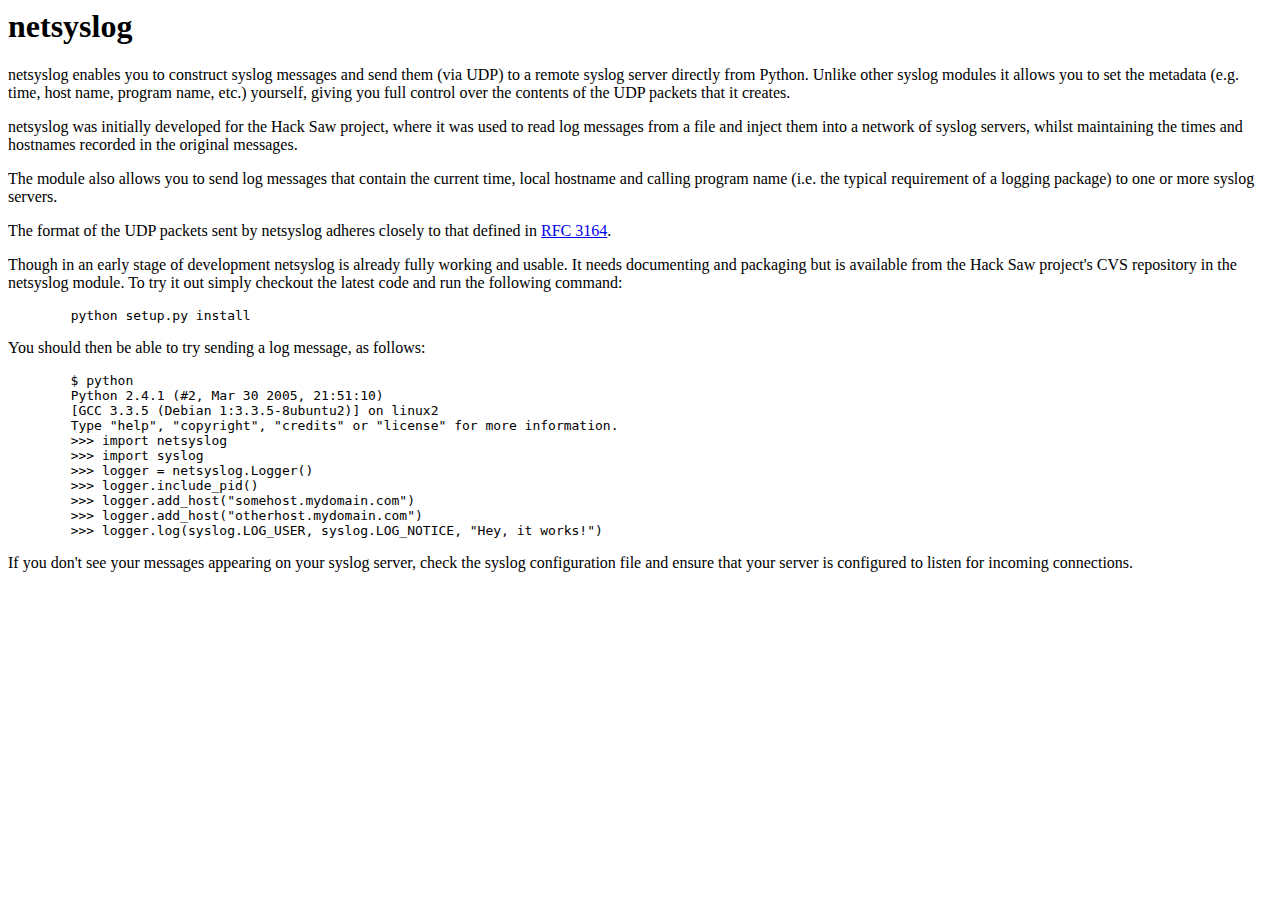
==== htdocs/netsyslog/index.html @ 768d0902 "Added the netsyslog page." ====
<!DOCTYPE HTML PUBLIC "-//W3C//DTD HTML 4.01 Transitional//EN">
<html>
  <head>
    <title>netsyslog</title>
    <link rel="stylesheet" type="text/css" href="/default.css">
    <meta name="keywords" content="syslog, python, udp, netsyslog, 
      remote syslog, syslog alert, syslog alerts, logging">
    <meta name="description" content="netsyslog enables you to construct 
      syslog messages and send them (via UDP) to a remote syslog server
      directly from Python.">
  </head>

  <body>

    <!--#include virtual="/ssi/navbar.html" -->
    <!--#include virtual="/ssi/sidebar.html" -->

    <div id="body">
      <h1>netsyslog</h1>

      <p>
	netsyslog enables you to construct syslog messages and send
	them (via UDP) to a remote syslog server directly from
	Python. Unlike other syslog modules it allows you to set the
	metadata (e.g. time, host name, program name, etc.) yourself,
	giving you full control over the contents of the UDP packets
	that it creates.
      </p>

      <p>
	netsyslog was initially developed for the Hack Saw project,
	where it was used to read log messages from a file and inject
	them into a network of syslog servers, whilst maintaining the
	times and hostnames recorded in the original messages.
      </p>

      <p>
	The module also allows you to send log messages that contain
	the current time, local hostname and calling program name
	(i.e. the typical requirement of a logging package) to one or
	more syslog servers.
      </p>

      <p>
	The format of the UDP packets sent by netsyslog adheres
	closely to that defined in
        <a href="http://www.ietf.org/rfc/rfc3164.txt">RFC&nbsp;3164</a>.
      </p>

      <p>
	Though in an early stage of development netsyslog is already
	fully working and usable. It needs documenting and
	packaging but is available from the Hack Saw project's CVS
	repository in the netsyslog module. To try it out simply
	checkout the latest code and run the following command:
      </p>

      <pre>
	python setup.py install</pre>

      <p>
	You should then be able to try sending a log message, as
	follows:
      </p>

      <pre>
        $ python
	Python 2.4.1 (#2, Mar 30 2005, 21:51:10)
	[GCC 3.3.5 (Debian 1:3.3.5-8ubuntu2)] on linux2
	Type "help", "copyright", "credits" or "license" for more information.
	>>> import netsyslog
	>>> import syslog
	>>> logger = netsyslog.Logger()
	>>> logger.include_pid()
	>>> logger.add_host("somehost.mydomain.com")
	>>> logger.add_host("otherhost.mydomain.com")
	>>> logger.log(syslog.LOG_USER, syslog.LOG_NOTICE, "Hey, it works!")</pre>

      <p>
	If you don't see your messages appearing on your syslog
	server, check the syslog configuration file and ensure that
	your server is configured to listen for incoming connections.
      </p>

      <!--#include virtual="/ssi/copyright.html" -->

    </div>
  </body>
</html>
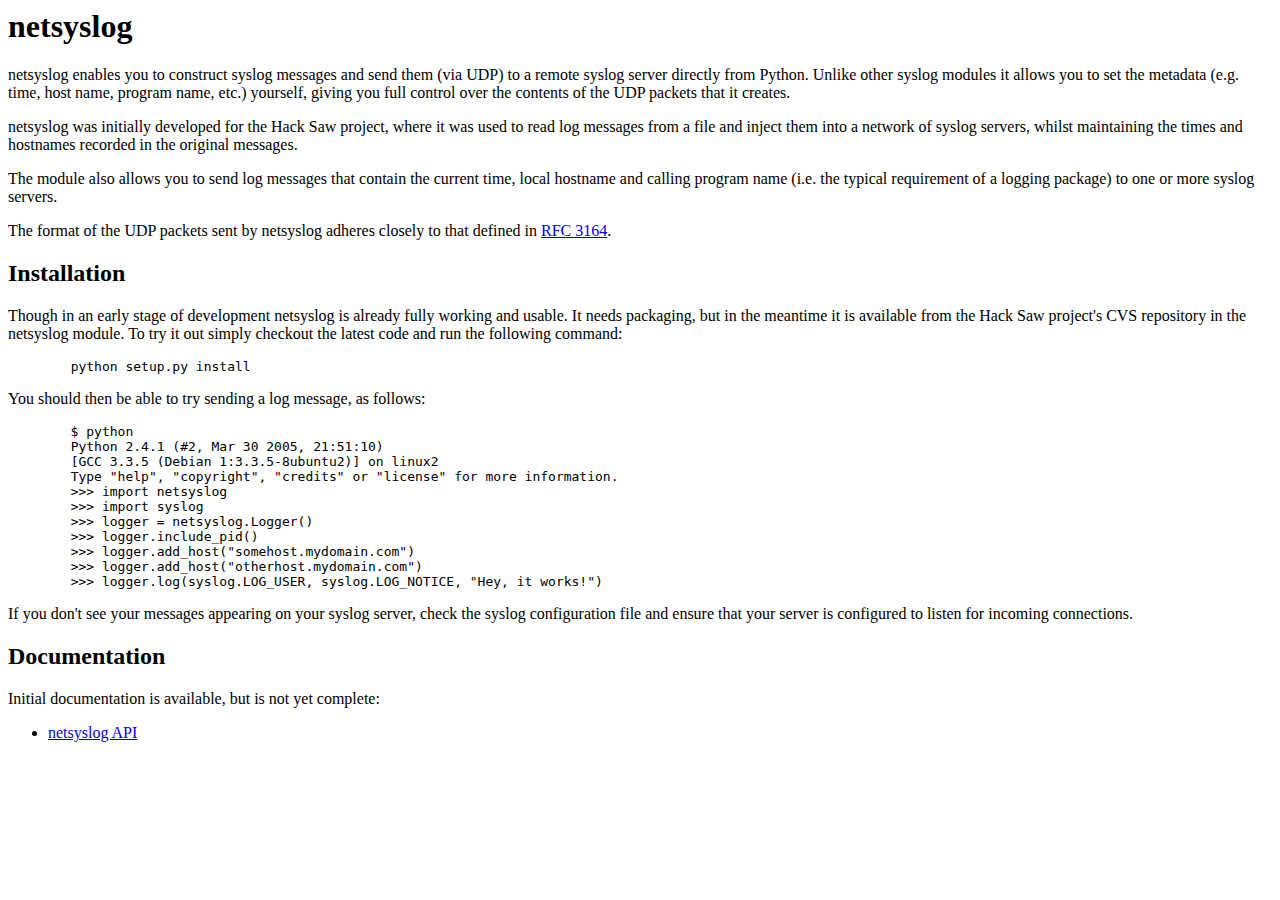
==== commit d850dca5: "Added link to API documentation." ====
--- a/htdocs/netsyslog/index.html
+++ b/htdocs/netsyslog/index.html
@@ -47,10 +47,12 @@
         <a href="http://www.ietf.org/rfc/rfc3164.txt">RFC&nbsp;3164</a>.
       </p>
 
+      <h2>Installation</h2>
+
       <p>
 	Though in an early stage of development netsyslog is already
-	fully working and usable. It needs documenting and
-	packaging but is available from the Hack Saw project's CVS
+	fully working and usable. It needs packaging, but in the
+	meantime it is available from the Hack Saw project's CVS
 	repository in the netsyslog module. To try it out simply
 	checkout the latest code and run the following command:
       </p>
@@ -82,6 +84,16 @@
 	your server is configured to listen for incoming connections.
       </p>
 
+      <h2>Documentation</h2>
+
+      <p>
+	Initial documentation is available, but is not yet complete:
+      </p>
+
+      <ul>
+	<li><a href="doc/">netsyslog API</a></li>
+      </ul>
+      
       <!--#include virtual="/ssi/copyright.html" -->
 
     </div>
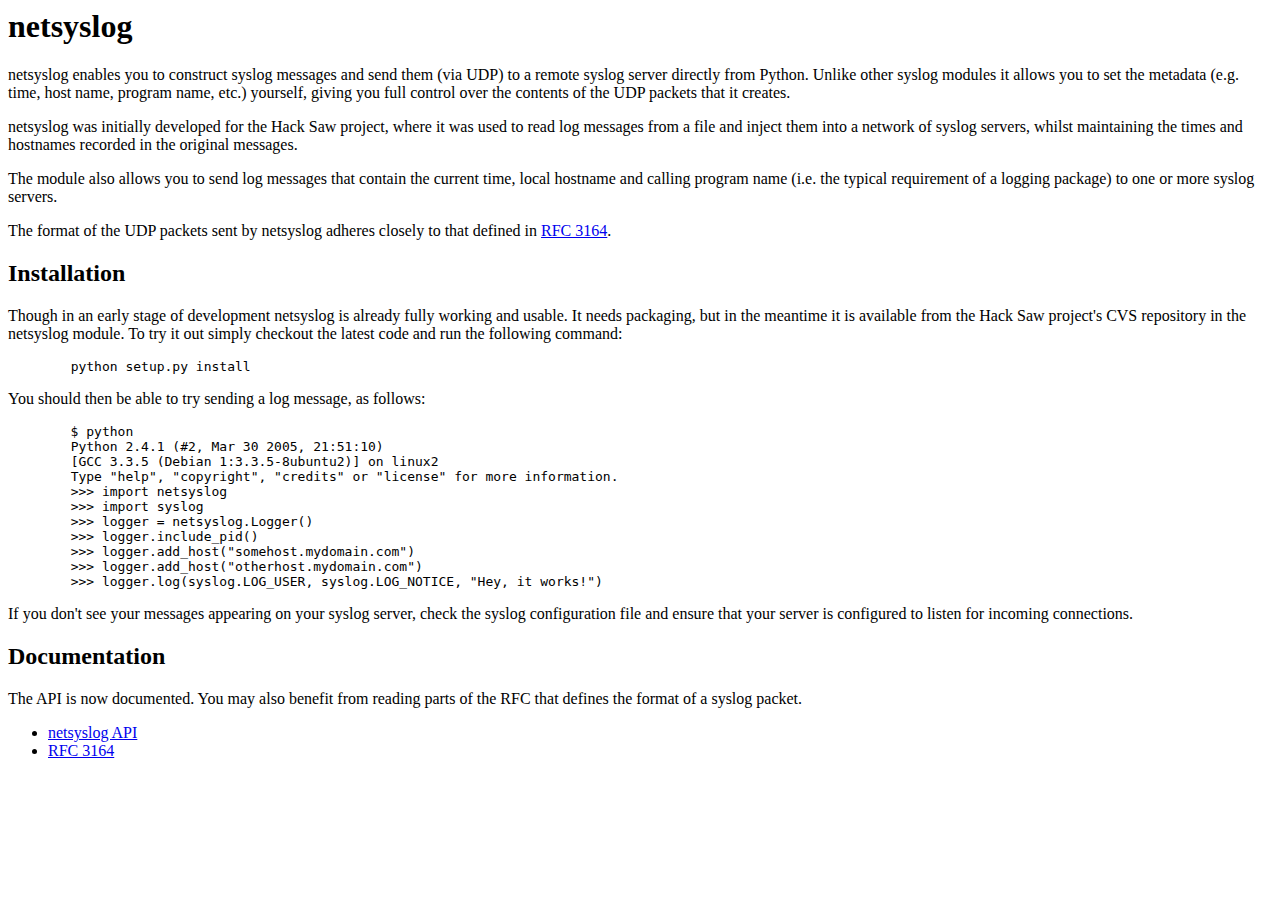
==== commit d785b156: "Added more documentation, introduced epytext tags." ====
--- a/htdocs/netsyslog/index.html
+++ b/htdocs/netsyslog/index.html
@@ -87,11 +87,13 @@
       <h2>Documentation</h2>
 
       <p>
-	Initial documentation is available, but is not yet complete:
+	The API is now documented. You may also benefit from reading
+        parts of the RFC that defines the format of a syslog packet.
       </p>
 
       <ul>
 	<li><a href="doc/">netsyslog API</a></li>
+	<li><a href="http://www.ietf.org/rfc/rfc3164.txt">RFC&nbsp;3164</a></li>
       </ul>
       
       <!--#include virtual="/ssi/copyright.html" -->
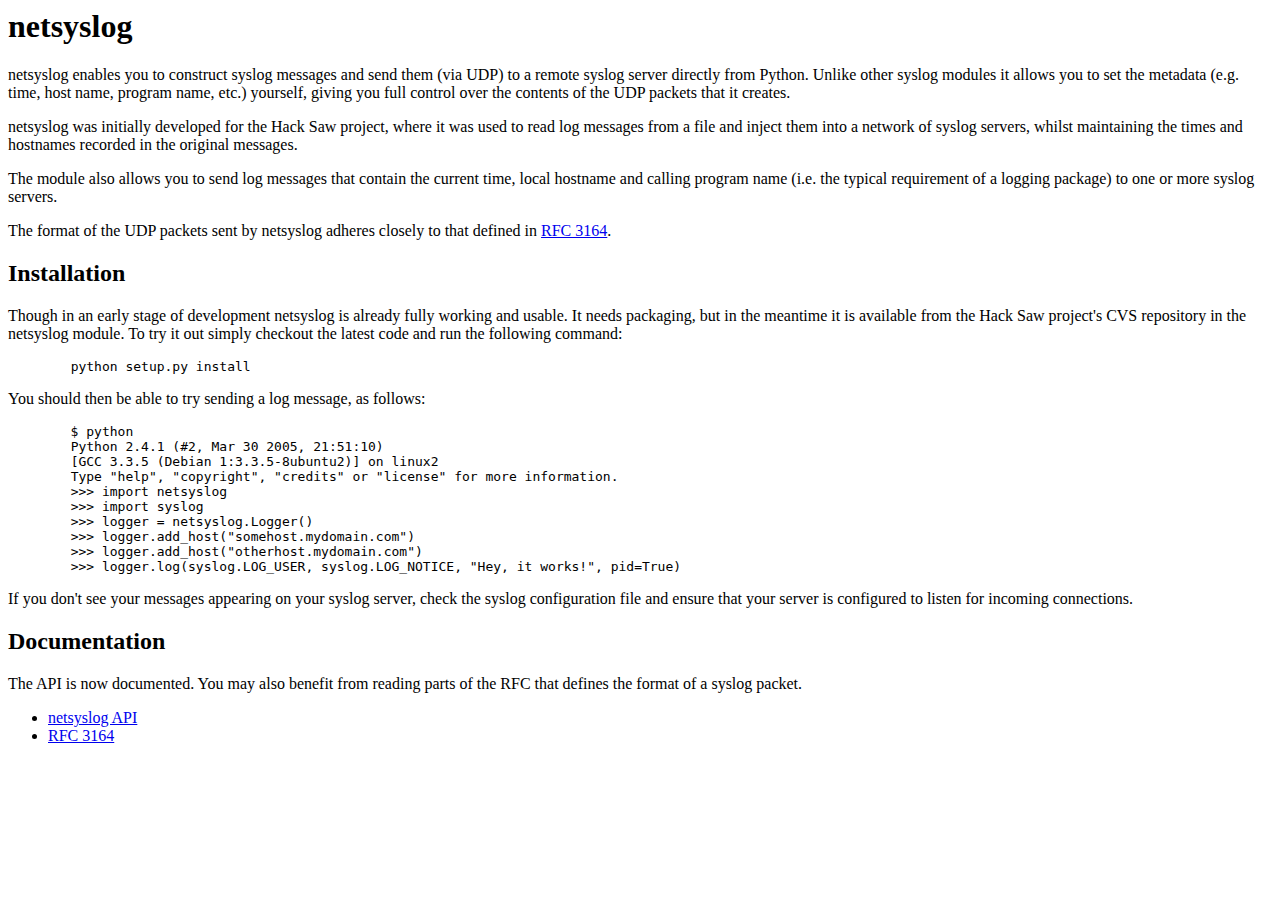
==== commit bb3bb436: "Updated docs to reflect addition of pid argument." ====
--- a/htdocs/netsyslog/index.html
+++ b/htdocs/netsyslog/index.html
@@ -73,10 +73,9 @@
 	>>> import netsyslog
 	>>> import syslog
 	>>> logger = netsyslog.Logger()
-	>>> logger.include_pid()
 	>>> logger.add_host("somehost.mydomain.com")
 	>>> logger.add_host("otherhost.mydomain.com")
-	>>> logger.log(syslog.LOG_USER, syslog.LOG_NOTICE, "Hey, it works!")</pre>
+	>>> logger.log(syslog.LOG_USER, syslog.LOG_NOTICE, "Hey, it works!", pid=True)</pre>
 
       <p>
 	If you don't see your messages appearing on your syslog
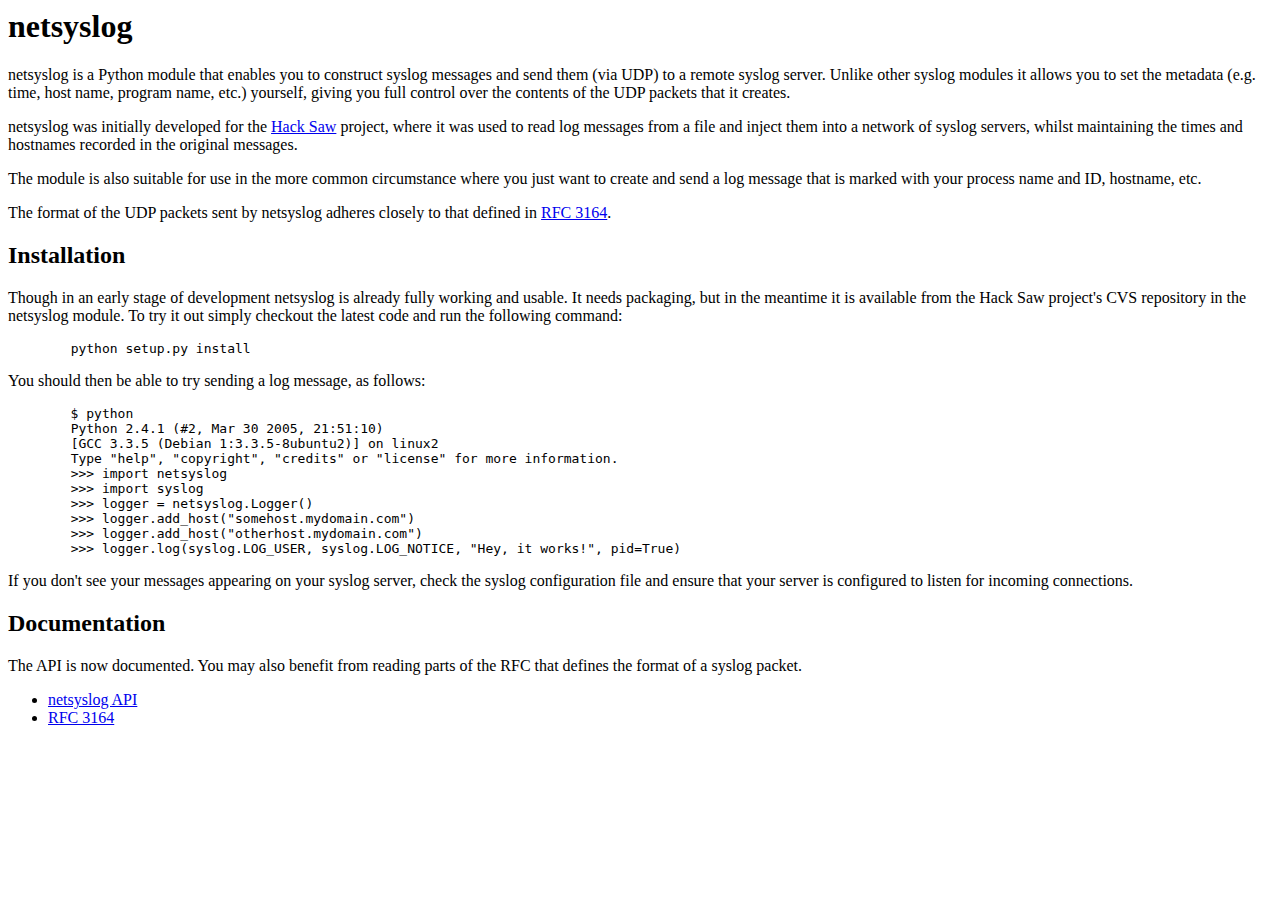
==== commit 94f1d8ed: "Improved the wording." ====
--- a/htdocs/netsyslog/index.html
+++ b/htdocs/netsyslog/index.html
@@ -19,26 +19,27 @@
       <h1>netsyslog</h1>
 
       <p>
-	netsyslog enables you to construct syslog messages and send
-	them (via UDP) to a remote syslog server directly from
-	Python. Unlike other syslog modules it allows you to set the
+	netsyslog is a Python module that enables you to construct
+	syslog messages and send them (via UDP) to a remote syslog
+	server. Unlike other syslog modules it allows you to set the
 	metadata (e.g. time, host name, program name, etc.) yourself,
 	giving you full control over the contents of the UDP packets
 	that it creates.
       </p>
 
       <p>
-	netsyslog was initially developed for the Hack Saw project,
+	netsyslog was initially developed for the <a
+	href="http://hacksaw.sourceforge.net/">Hack Saw</a> project,
 	where it was used to read log messages from a file and inject
 	them into a network of syslog servers, whilst maintaining the
 	times and hostnames recorded in the original messages.
       </p>
 
       <p>
-	The module also allows you to send log messages that contain
-	the current time, local hostname and calling program name
-	(i.e. the typical requirement of a logging package) to one or
-	more syslog servers.
+	The module is also suitable for use in the more common
+	circumstance where you just want to create and send a log
+	message that is marked with your process name and ID,
+	hostname, etc.
       </p>
 
       <p>
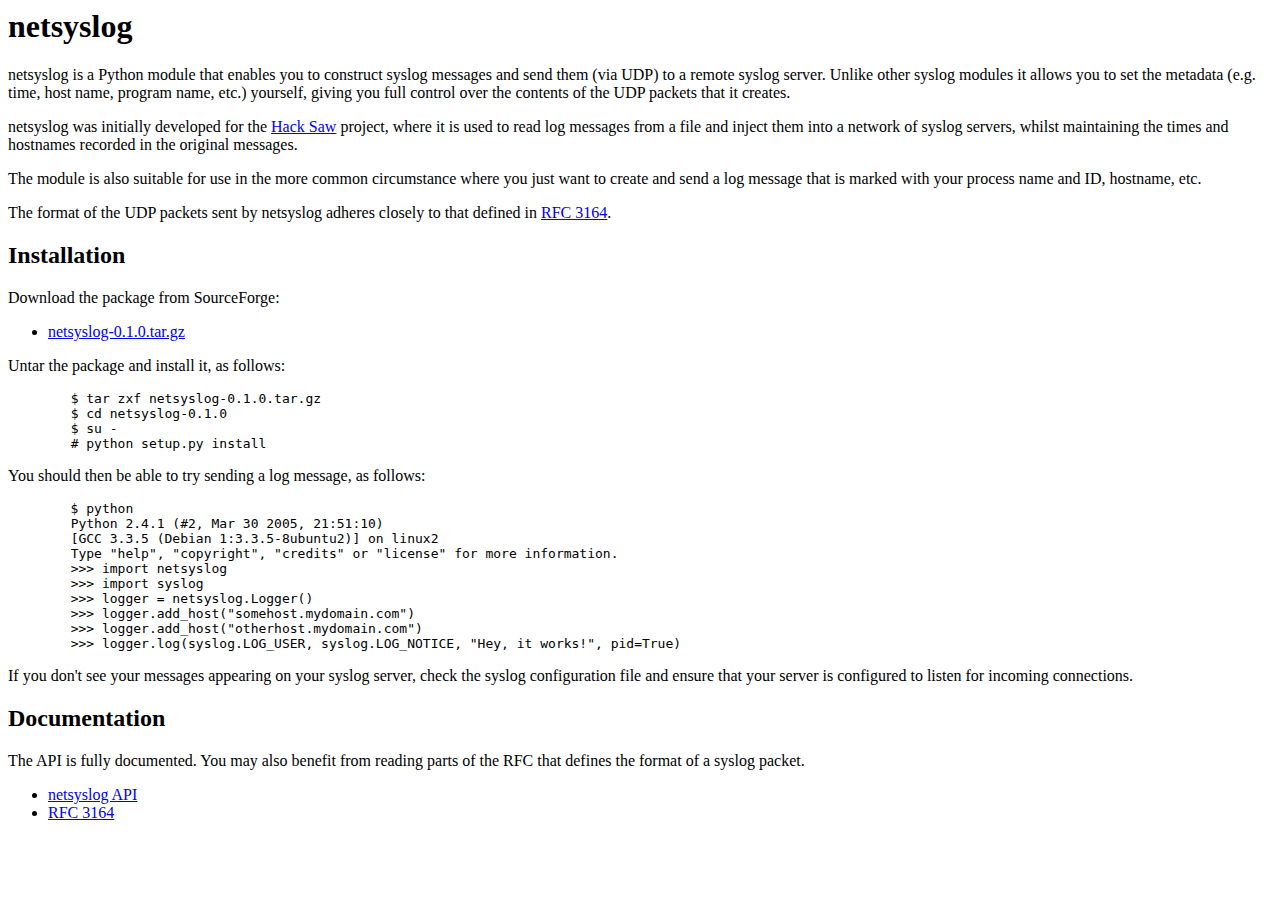
==== commit 65119fdc: "Released netsyslog 0.1.0." ====
--- a/htdocs/netsyslog/index.html
+++ b/htdocs/netsyslog/index.html
@@ -30,7 +30,7 @@
       <p>
 	netsyslog was initially developed for the <a
 	href="http://hacksaw.sourceforge.net/">Hack Saw</a> project,
-	where it was used to read log messages from a file and inject
+	where it is used to read log messages from a file and inject
 	them into a network of syslog servers, whilst maintaining the
 	times and hostnames recorded in the original messages.
       </p>
@@ -51,15 +51,24 @@
       <h2>Installation</h2>
 
       <p>
-	Though in an early stage of development netsyslog is already
-	fully working and usable. It needs packaging, but in the
-	meantime it is available from the Hack Saw project's CVS
-	repository in the netsyslog module. To try it out simply
-	checkout the latest code and run the following command:
+	Download the package from SourceForge:
+      </p>
+
+      <ul>
+	<li>
+	  <a href="http://prdownloads.sourceforge.net/hacksaw/netsyslog-0.1.0.tar.gz?download">netsyslog-0.1.0.tar.gz</a>
+	</li>
+      </ul>
+
+      <p>
+	Untar the package and install it, as follows:
       </p>
 
       <pre>
-	python setup.py install</pre>
+	$ tar zxf netsyslog-0.1.0.tar.gz
+	$ cd netsyslog-0.1.0
+	$ su -
+	# python setup.py install</pre>
 
       <p>
 	You should then be able to try sending a log message, as
@@ -87,7 +96,7 @@
       <h2>Documentation</h2>
 
       <p>
-	The API is now documented. You may also benefit from reading
+	The API is fully documented. You may also benefit from reading
         parts of the RFC that defines the format of a syslog packet.
       </p>
 
